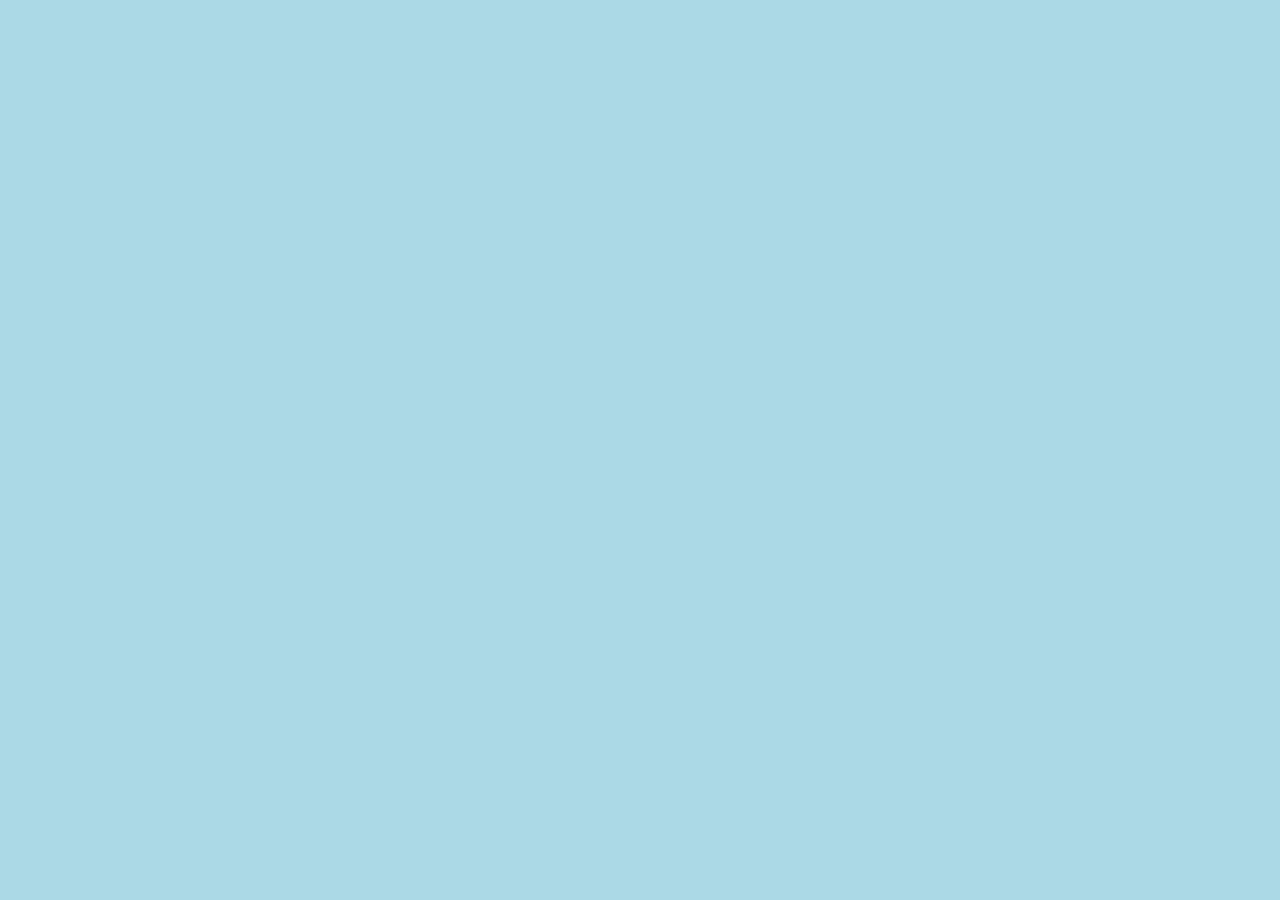
==== GooiseGolfclub/src/main/webapp/index.html @ 430968bb "POST en DELETE functionaliteit toegevoegd" ====
<!DOCTYPE html>
<html>
<head>
<meta name="viewport" content="width=device-width, initial-scale=1">
<link rel="stylesheet" type="text/css" href="css/stylesheet.css">
<title>Home</title>
</head>
<body onload="">
	<div id="frame">
		<div id="baanStatus">
			
		</div>
	</div>
	<script src="javascript/main.js"></script>
</body>
</html>
---- GooiseGolfclub/src/main/webapp/css/stylesheet.css ----
body {
	background-color: lightBlue;
}
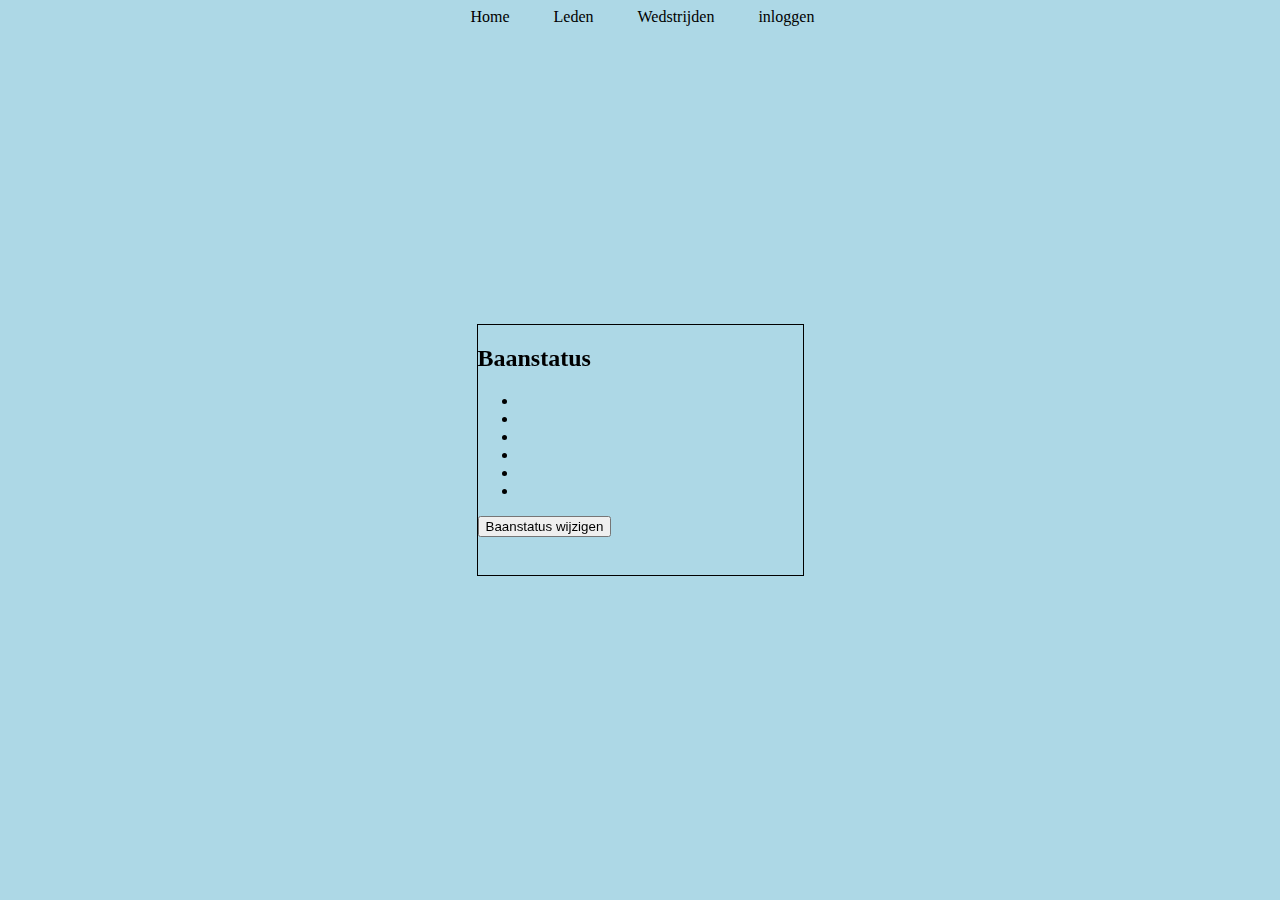
==== commit d7486fac: "Baanstatus toegevoegd" ====
--- a/GooiseGolfclub/src/main/webapp/index.html
+++ b/GooiseGolfclub/src/main/webapp/index.html
@@ -5,10 +5,30 @@
 <link rel="stylesheet" type="text/css" href="css/stylesheet.css">
 <title>Home</title>
 </head>
-<body onload="">
+<body onload="showBaanStatus()">
 	<div id="frame">
+		<nav>
+			<a class="navLinks" href="index.html">Home</a>
+			<a href="leden.html">Leden</a>
+			<a href="wedstrijden.html">Wedstrijden</a>
+			<a href="inloggen.html">inloggen</a>
+		</nav>
+		
 		<div id="baanStatus">
-			
+			<h2>Baanstatus</h2>
+			<p />
+			<ul id="baanstatusLijst">
+				<li id="open"></li>
+				<li id="zomerOfWinterGreens"></li>
+				<li id="trolleysEnGolfkarren"></li>
+				<li id="qualifying"></li>
+				<li id="bemest"></li>
+				<li id="onderhoud"></li>
+			</ul>
+			<p />
+			<label id="aankondiging"></label>
+			<p />
+			<button id="wijzigBaanStatus">Baanstatus wijzigen</button>
 		</div>
 	</div>
 	<script src="javascript/main.js"></script>
--- a/GooiseGolfclub/src/main/webapp/css/stylesheet.css
+++ b/GooiseGolfclub/src/main/webapp/css/stylesheet.css
@@ -1,3 +1,37 @@
 body {
 	background-color: lightBlue;
+}
+
+nav {
+  list-style-type: none;
+  margin: 0;
+  padding: 0;
+  overflow: hidden;
+}
+
+a {
+	color: black;
+	text-decoration: none;
+	padding: 20px;
+}
+
+.navLinks {
+  margin-left: 35%;
+  text-align: center;
+}
+
+a:hover {
+  background-color: lightGreen;
+}
+
+#baanStatus {
+	position: fixed;
+    top: 0;
+    bottom: 0;
+    left: 0;
+    right: 0;
+    margin: auto;
+    width: 325px;
+    height: 250px;
+    border: 1px solid black;
 }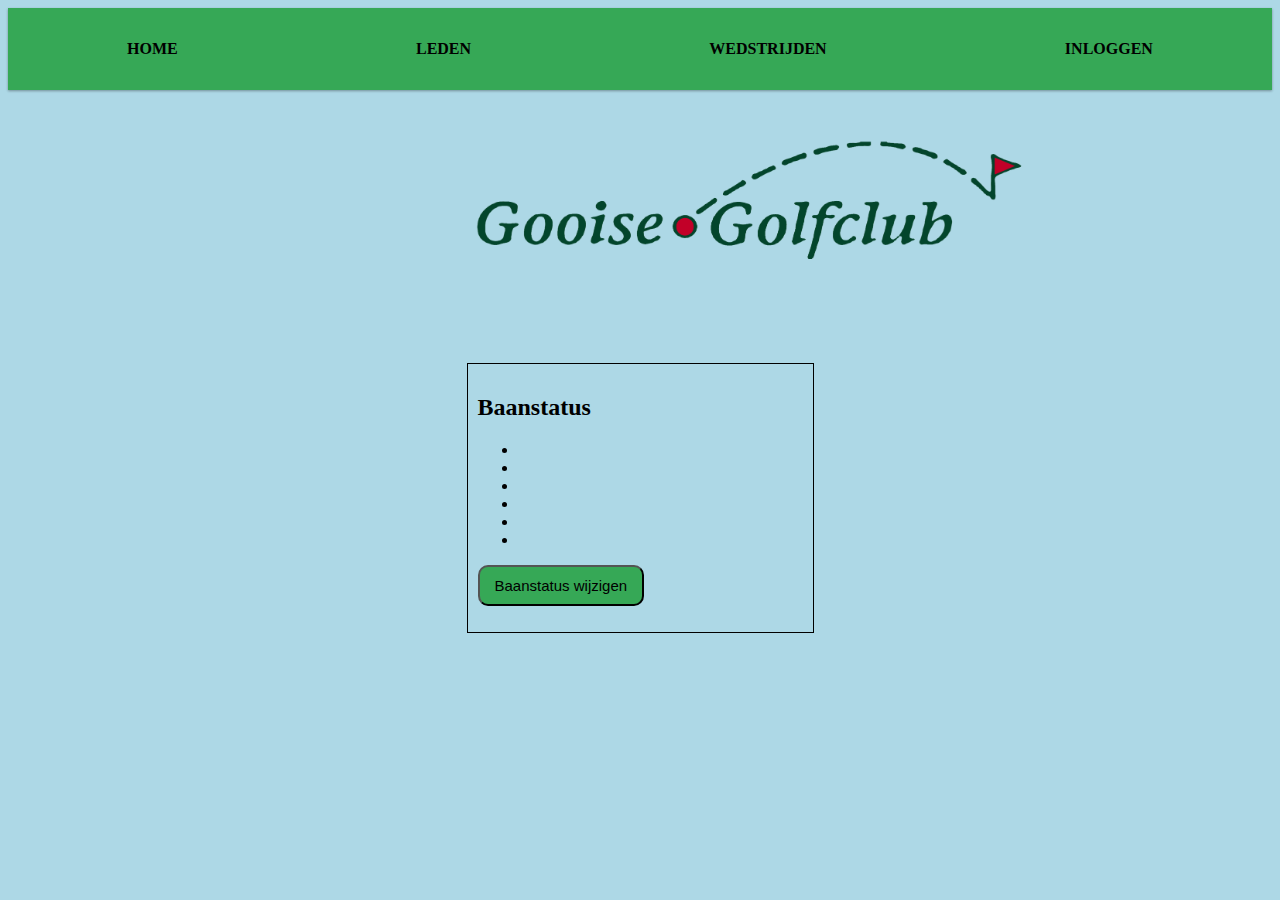
==== commit d0af4b69: "Styling toegevoegd" ====
--- a/GooiseGolfclub/src/main/webapp/index.html
+++ b/GooiseGolfclub/src/main/webapp/index.html
@@ -7,12 +7,16 @@
 </head>
 <body onload="showBaanStatus()">
 	<div id="frame">
-		<nav>
-			<a class="navLinks" href="index.html">Home</a>
-			<a href="leden.html">Leden</a>
-			<a href="wedstrijden.html">Wedstrijden</a>
-			<a href="inloggen.html">inloggen</a>
+		<nav id="menu">
+			<ul id="menu_lijst">
+				<li class="menu_groep"><a href="index.html" class="menu_link">Home</a></li>
+				<li class="menu_groep"><a href="leden.html" class="menu_link">Leden</a></li>
+				<li class="menu_groep"><a href="wedstrijden.html" class="menu_link">Wedstrijden</a></li>
+				<li class="menu_groep"><a href="inloggen.html" class="menu_link">inloggen</a></li>
+			</ul>
 		</nav>
+		
+		<img alt="GooiseGolfclubLogo" src="css/Logo.png" id="logo">		
 		
 		<div id="baanStatus">
 			<h2>Baanstatus</h2>
--- a/GooiseGolfclub/src/main/webapp/css/stylesheet.css
+++ b/GooiseGolfclub/src/main/webapp/css/stylesheet.css
@@ -2,36 +2,188 @@
 	background-color: lightBlue;
 }
 
-nav {
-  list-style-type: none;
-  margin: 0;
-  padding: 0;
-  overflow: hidden;
+#menu{
+	background-color: #36a856;
+	box-shadow: 0 1px 3px 0 rgba(0, 0, 0, .12), 0 1px 2px 0 rgba(0, 0, 0, .24);
 }
 
-a {
-	color: black;
-	text-decoration: none;
-	padding: 20px;
+#menu_lijst{
+  	text-align: center;
+  	padding-left: 0;
+  	margin-top: 0;
+  	margin-bottom: 0;
+  	list-style: none;  
 }
 
-.navLinks {
-  margin-left: 35%;
-  text-align: center;
+.menu_link{
+  	display: block;
+  	padding: 2rem 1.5rem;
+
+  	will-change: color;
+  	transition: color .25s ease-out;  
+
+  	font-weight: 700;
+	color: #fff;
+  	text-decoration: none;
+  	text-transform: uppercase;
 }
 
-a:hover {
-  background-color: lightGreen;
+.menu_link:focus{
+  outline: 2px solid #fff;
+}
+
+@media (min-width: 700px){
+
+  #menu_lijst{
+    display: flex;  
+  }
+
+  .menu_groep{
+    flex-grow: 1;
+  }
+
+  .menu_link{
+    position: relative;
+    overflow: hidden;
+  }
+
+  .menu_link:before, .menu_link:after{
+    content: "";
+    width: 0;
+    height: 3px;
+    background-color: #fff;
+
+    will-change: width;
+    transition: width .05s ease-out;
+
+    position: absolute;
+    bottom: 0;
+  }
+
+  .menu_link:before{
+    left: 50%;
+    transform: translateX(-50%); 
+  }
+
+  .menu_link:after{
+    right: 50%;
+    transform: translateX(50%); 
+  }
+
+  .menu_link:hover:before, .menu_link:hover:after{
+    width: 100%;
+    transition-duration: .15s;
+  }
+}
+
+#menu:hover, .menu_link:not(:hover){
+  color: black;
+}
+
+#logo {
+	position: relative;
+  	top: 50px;
+    bottom: 0;
+    left: 37%;
+    right: 0;
+    margin: auto;
+    width: 100%;
+    height: auto;
+    max-width: 1000px;
 }
 
 #baanStatus {
-	position: fixed;
-    top: 0;
+	position: relative;
+    top: 150px;
     bottom: 0;
     left: 0;
     right: 0;
     margin: auto;
     width: 325px;
-    height: 250px;
+    padding: 10px;
     border: 1px solid black;
+}
+
+#baanStatusTable {
+	border-collapse: collapse;
+}
+
+#ContainerBaanStatusWijzigen {
+	position: relative;
+    top: 100px;
+    bottom: 0;
+    left: 33%;
+    right: 0;
+    margin: auto;
+}
+
+#nieuwLid {
+	float: right;
+	margin-top: -50px;
+	margin-right: 100px;
+}
+
+#nieuweWedstrijd {
+	float: right;
+	margin-top: -50px;
+	margin-right: 100px;
+}
+
+#ledenLijst {
+  overflow: auto;
+  font-family: arial, sans-serif;
+  border-collapse: collapse;
+  width: 90%;
+  margin-top: 100px;
+  margin-left: 100px;
+}
+
+#wedstrijdSchema {
+  overflow: auto;
+  font-family: arial, sans-serif;
+  border-collapse: collapse;
+  width: 90%;
+  margin-top: 100px;
+  margin-left: 100px;
+}
+
+.numberAlignment {
+	text-align: right;
+}
+
+td, th {
+  border: 1px solid black;
+  text-align: left;
+  padding: 8px;
+}
+
+tr:nth-child(even) {
+  background-color: #dddddd;
+}
+
+button, input[type="button"] {
+  background: #36a856;
+  background-image: -webkit-linear-gradient(top, #36a856, #36a856);
+  background-image: -moz-linear-gradient(top, #36a856, #36a856);
+  background-image: -ms-linear-gradient(top, #36a856, #36a856);
+  background-image: -o-linear-gradient(top, #36a856, #36a856);
+  background-image: linear-gradient(to bottom, #36a856, #36a856);
+  -webkit-border-radius: 10;
+  -moz-border-radius: 10;
+  border-radius: 10px;
+  font-family: Arial;
+  color: #000000;
+  font-size: 15px;
+  padding: 10px 15px 10px 15px;
+  text-decoration: none;
+}
+
+button:hover, input[type="button"]:hover {
+  background: #22f013;
+  background-image: -webkit-linear-gradient(top, #22f013, #53c44d);
+  background-image: -moz-linear-gradient(top, #22f013, #53c44d);
+  background-image: -ms-linear-gradient(top, #22f013, #53c44d);
+  background-image: -o-linear-gradient(top, #22f013, #53c44d);
+  background-image: linear-gradient(to bottom, #22f013, #53c44d);
+  text-decoration: none;
 }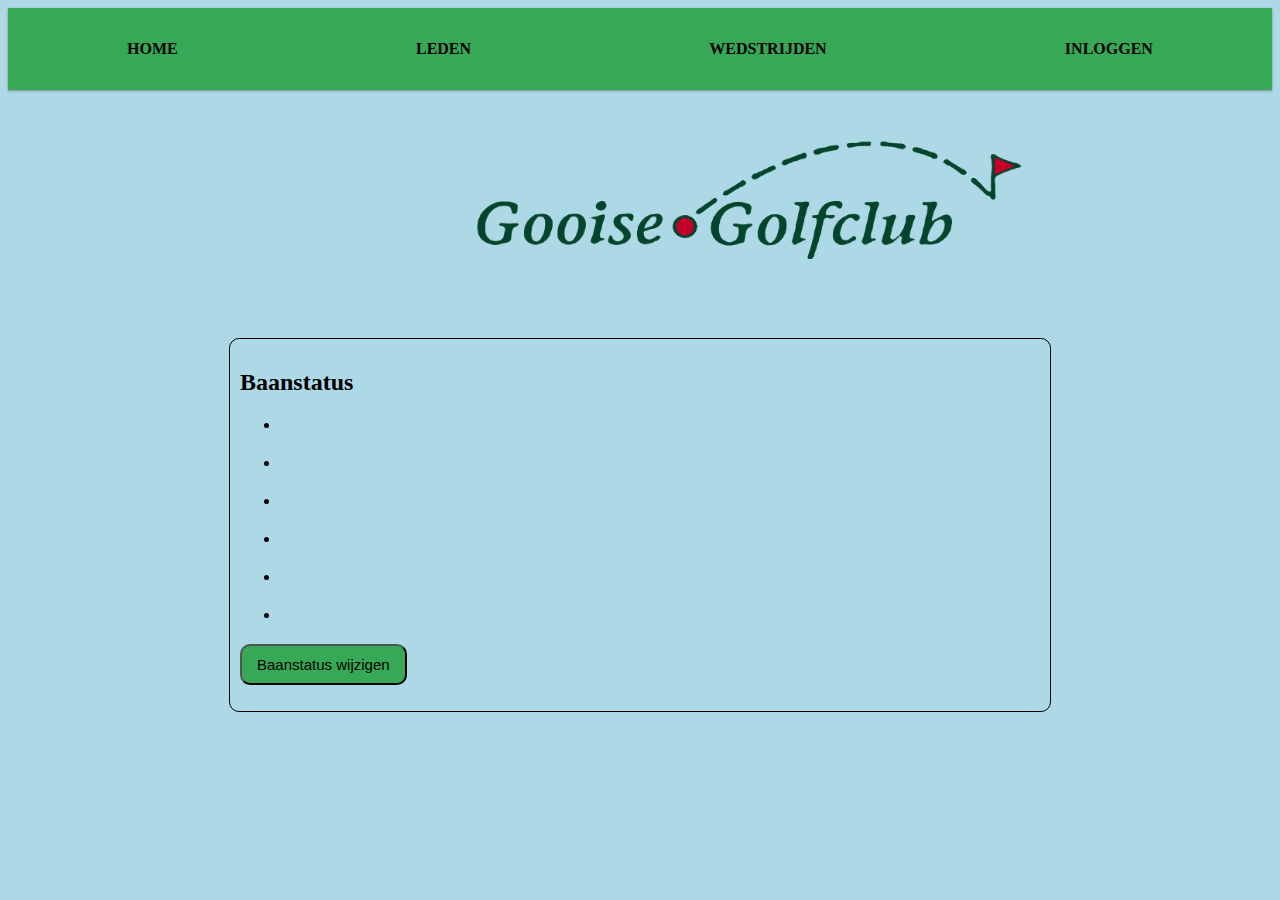
==== commit 8ae942fa: "meer styling toegevoegd" ====
--- a/GooiseGolfclub/src/main/webapp/index.html
+++ b/GooiseGolfclub/src/main/webapp/index.html
@@ -22,15 +22,15 @@
 			<h2>Baanstatus</h2>
 			<p />
 			<ul id="baanstatusLijst">
-				<li id="open"></li>
-				<li id="zomerOfWinterGreens"></li>
-				<li id="trolleysEnGolfkarren"></li>
-				<li id="qualifying"></li>
-				<li id="bemest"></li>
-				<li id="onderhoud"></li>
+				<li><h3 id="open"></h3></li>
+				<li><h3 id="zomerOfWinterGreens"></h3></li>
+				<li><h3 id="trolleysEnGolfkarren"></h3></li>
+				<li><h3 id="qualifying"></h3></li>
+				<li><h3 id="bemest"></h3></li>
+				<li><h3 id="onderhoud"></h3></li>
 			</ul>
 			<p />
-			<label id="aankondiging"></label>
+			<h3 id="aankondiging"></h3>
 			<p />
 			<button id="wijzigBaanStatus">Baanstatus wijzigen</button>
 		</div>
--- a/GooiseGolfclub/src/main/webapp/css/stylesheet.css
+++ b/GooiseGolfclub/src/main/webapp/css/stylesheet.css
@@ -94,14 +94,15 @@
 
 #baanStatus {
 	position: relative;
-    top: 150px;
+    top: 125px;
     bottom: 0;
     left: 0;
     right: 0;
     margin: auto;
-    width: 325px;
+    width: 800px;
     padding: 10px;
     border: 1px solid black;
+    border-radius: 10px;
 }
 
 #baanStatusTable {
@@ -115,6 +116,10 @@
     left: 33%;
     right: 0;
     margin: auto;
+}
+
+#wijzigenConfirmatieBaanStatus {
+	margin-left: 395px;
 }
 
 #nieuwLid {
@@ -138,6 +143,56 @@
   margin-left: 100px;
 }
 
+#containerLidToevoegen {
+	position: relative;
+    top: 100px;
+    bottom: 0;
+    left: 39%;
+    right: 0;
+    margin: auto;
+}
+
+#lidToevoegen {
+    padding: 50px;
+    width: 300px;
+    height: 205px;
+    border: solid 1px black;
+    border-radius: 10px;
+}
+
+#containerLidToevoegen2{
+	margin-top: 10px;
+}
+
+#toevoegenConfirmatieLid {
+	margin-left: 175px;	
+}
+
+#containerLidWijzigen {
+	position: relative;
+    top: 100px;
+    bottom: 0;
+    left: 39%;
+    right: 0;
+    margin: auto;
+}
+
+#lidWijzigen {
+    padding: 50px;
+    width: 300px;
+    height: 205px;
+    border: solid 1px black;
+    border-radius: 10px;
+}
+
+#containerLidWijzigen2{
+	margin-top: 10px;
+}
+
+#wijzigenConfirmatieLid {
+	margin-left: 192px;
+}
+
 #wedstrijdSchema {
   overflow: auto;
   font-family: arial, sans-serif;
@@ -145,6 +200,77 @@
   width: 90%;
   margin-top: 100px;
   margin-left: 100px;
+}
+
+#containerNieuweWedstrijd {
+	position: relative;
+    top: 100px;
+    bottom: 0;
+    left: 39%;
+    right: 0;
+    margin: auto;
+}
+
+#wedstrijdToevoegen {
+    padding: 50px;
+    width: 300px;
+    height: 175px;
+    border: solid 1px black;
+    border-radius: 10px;
+}
+
+#containerNieuweWedstrijd2{
+	margin-top: 10px;
+}
+
+#toevoegenConfirmatieWedstrijd {
+	margin-left: 132px;
+}
+
+#containerWedstrijdWijzigen {
+	position: relative;
+    top: 100px;
+    bottom: 0;
+    left: 39%;
+    right: 0;
+    margin: auto;
+}
+
+#wedstrijdWijzigen {
+    padding: 50px;
+    width: 300px;
+    height: 175px;
+    border: solid 1px black;
+    border-radius: 10px;
+}
+
+#containerWedstrijdWijzigen2 {
+	margin-top: 10px;
+}
+
+#wijzigenConfirmatieWedstrijd {
+	margin-left: 145px;
+}
+
+#containerLogin {
+	position: relative;
+    top: 125px;
+    bottom: 0;
+    left: 0;
+    right: 0;
+    margin: auto;
+    width: 300px;
+    padding: 50px;
+    border: 1px solid black;
+    border-radius: 10px;
+}
+
+.inputData label {
+	position: absolute;
+}
+
+.inputData input {
+	margin-left: 10em;
 }
 
 .numberAlignment {
